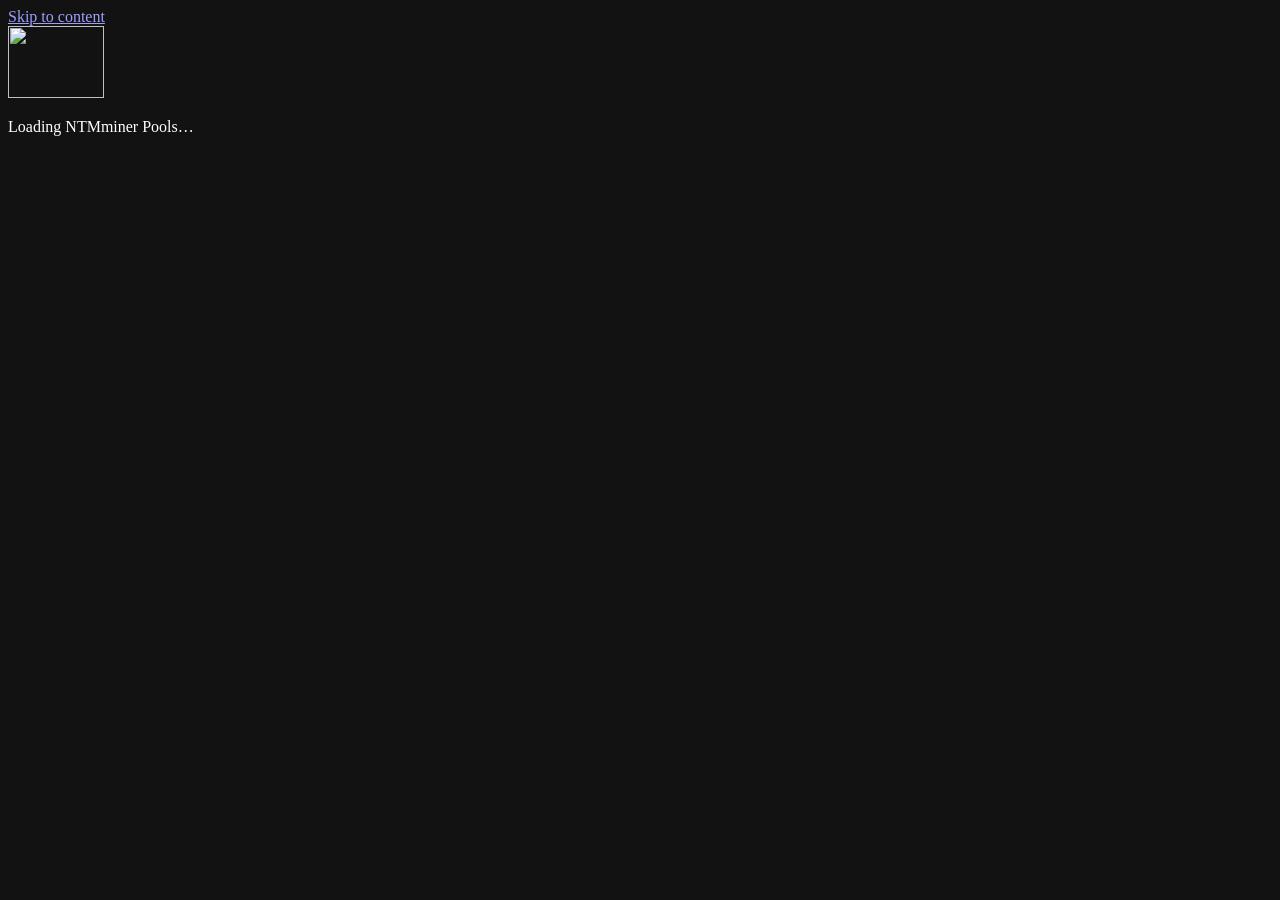
==== web-v2/index.html @ 2af9164f "web: 生产前端快照 20260808 + 矿工页 7 日到账曲线图 - 从生产 134.185.123.52:/var/www/ntmminer-v2 拉基线（app.20260804b 一代 +" ====
<!doctype html>
<html lang="en">
<head>
  <meta charset="utf-8">
  <meta name="viewport" content="width=device-width, initial-scale=1">
  <meta name="color-scheme" content="dark">
  <meta name="theme-color" content="#020207">
  <meta name="description" content="NTMminer mining software and transparent multi-coin mining pools.">
  <meta property="og:type" content="website">
  <meta property="og:site_name" content="NTMminer Pools">
  <meta property="og:title" content="NTMminer Pools — Next-Tier Mining">
  <meta property="og:description" content="In-house mining software and transparent multi-coin pools.">
  <meta property="og:url" content="https://www.ntmminer.com/">
  <meta property="og:image" content="https://www.ntmminer.com/img/og-ntmminer-pools.png">
  <meta property="og:image:width" content="1200">
  <meta property="og:image:height" content="630">
  <meta name="twitter:card" content="summary_large_image">
  <link rel="canonical" href="https://www.ntmminer.com/">
  <link rel="icon" href="/img/favicon.svg" type="image/svg+xml">
  <link rel="stylesheet" href="/css/app.20260720f.css">
  <link rel="stylesheet" href="/css/notice.20260802a.css">
  <title>NTMminer Pools — Next-Tier Mining</title>
  <script src="/config" defer></script>
  <script type="module" src="/js/app.20260808a.js"></script>
  <!-- 事故公告弹窗：独立于 SPA，撤下公告删掉本行与上面那行 notice css 即可 -->
  <script src="/js/notice.20260802b.js" defer></script>
</head>
<body>
  <a class="skip-link" href="#main-content">Skip to content</a>
  <header class="site-header" id="site-header"></header>
  <main id="main-content" tabindex="-1">
    <section class="boot-state" aria-live="polite">
      <img src="/img/ntm-mark.svg" width="96" height="72" alt="" fetchpriority="high">
      <p>Loading NTMminer Pools…</p>
    </section>
  </main>
  <footer class="site-footer" id="site-footer"></footer>
  <div class="toast-region" id="toast-region" aria-live="polite" aria-atomic="true"></div>
  <noscript>
    <div class="noscript-message">JavaScript is required to load live mining pool data. / 本站需要 JavaScript 才能加载矿池实时数据。</div>
  </noscript>
</body>
</html>
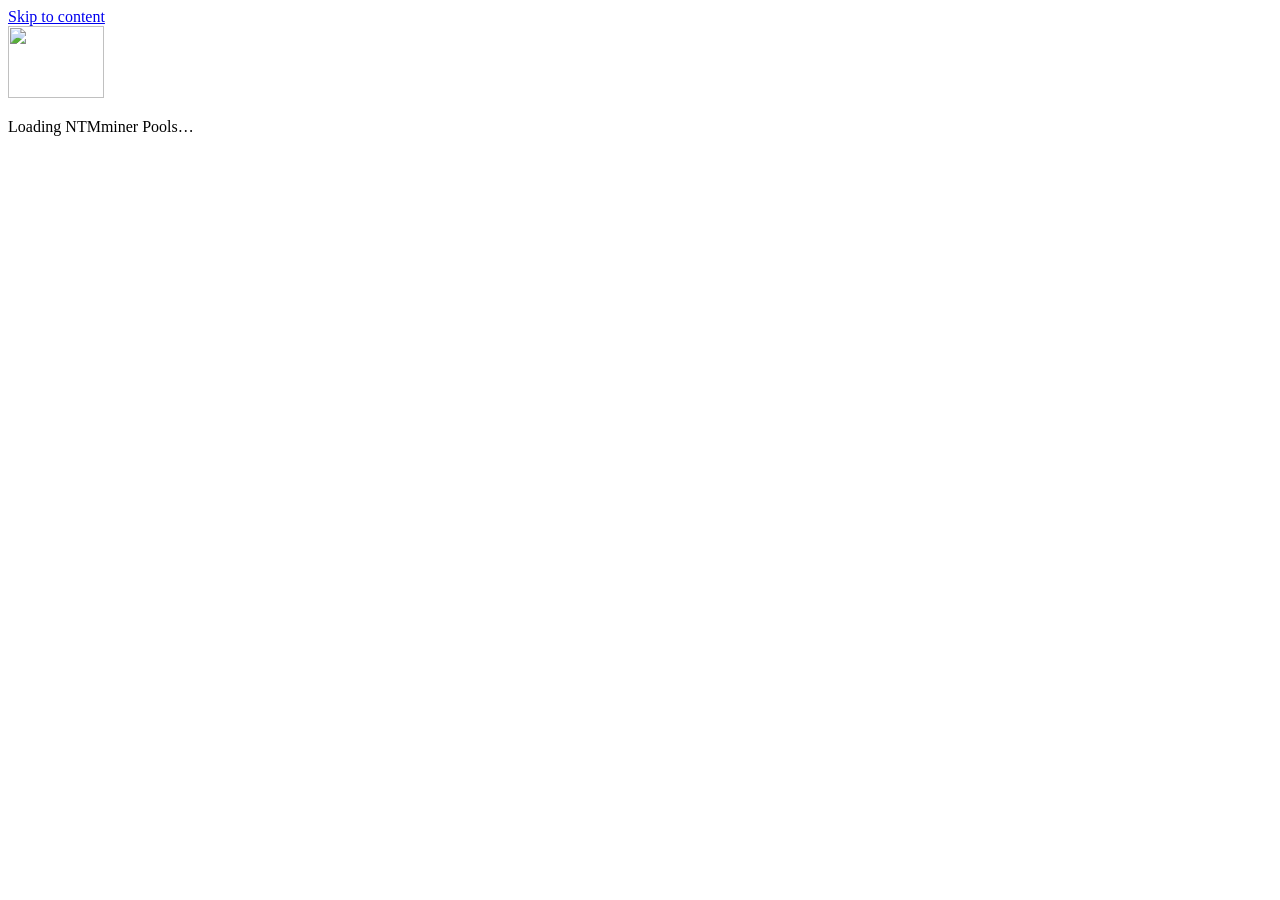
==== commit 1dbf2c54: "web: 生产前端快照 20260808b —— Cobalt 浅色 redesign 全站上线（hallmark） - 暗色主题 → 冷白工程感浅色（Cobalt：单一钴蓝信号色 + hairlin" ====
--- a/web-v2/index.html
+++ b/web-v2/index.html
@@ -3,8 +3,8 @@
 <head>
   <meta charset="utf-8">
   <meta name="viewport" content="width=device-width, initial-scale=1">
-  <meta name="color-scheme" content="dark">
-  <meta name="theme-color" content="#020207">
+  <meta name="color-scheme" content="light">
+  <meta name="theme-color" content="#f8fafc">
   <meta name="description" content="NTMminer mining software and transparent multi-coin mining pools.">
   <meta property="og:type" content="website">
   <meta property="og:site_name" content="NTMminer Pools">
@@ -17,7 +17,10 @@
   <meta name="twitter:card" content="summary_large_image">
   <link rel="canonical" href="https://www.ntmminer.com/">
   <link rel="icon" href="/img/favicon.svg" type="image/svg+xml">
-  <link rel="stylesheet" href="/css/app.20260720f.css">
+  <link rel="preload" href="/fonts/spacegrotesk-var-latin.woff2" as="font" type="font/woff2" crossorigin>
+  <link rel="preload" href="/fonts/inter-var-latin.woff2" as="font" type="font/woff2" crossorigin>
+  <link rel="preload" href="/fonts/jbmono-var-latin.woff2" as="font" type="font/woff2" crossorigin>
+  <link rel="stylesheet" href="/css/app.20260808b.css">
   <link rel="stylesheet" href="/css/notice.20260802a.css">
   <title>NTMminer Pools — Next-Tier Mining</title>
   <script src="/config" defer></script>
